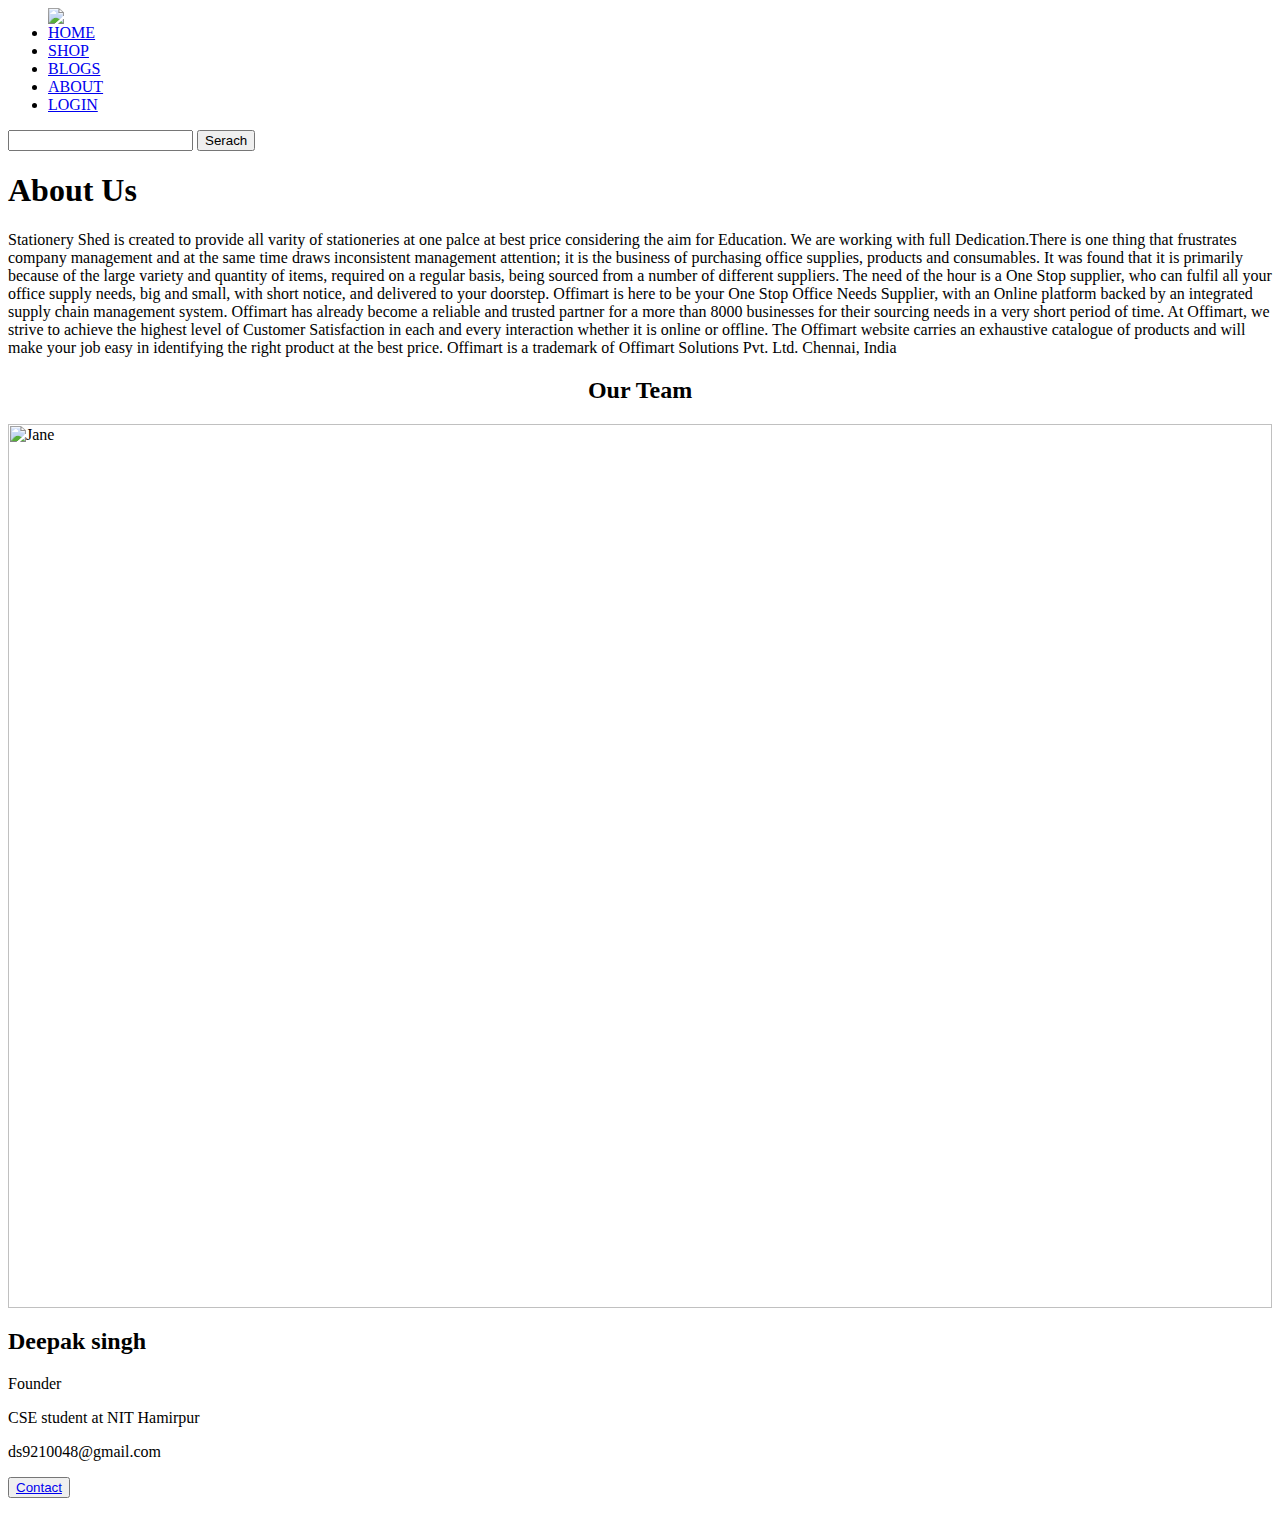
==== about.html @ bb0999d9 "tab icon added" ====
<html>

<head>
    <title>Stationeryhed | about</title>
    <link rel="stylesheet" href="style/home.css">
    <link rel="icon" href="images/logo.png">
    <link rel="stylesheet" href="style/about.css">
</head>

<body>
    <nav class="navbar background">
        <ul class="nav-list">
            <div class="logo"><img src="images/logo.png"></div>
            <li><a href="index.html">HOME</a></li>
            <li><a href="shop.html">SHOP</a></li>
            <li><a href="blog.html">BLOGS</a></li>
            
            <li><a href="#">ABOUT</a></li>
            <li><a href="login.html">LOGIN</a></li>
        </ul>
        <div class="rightnav">
            <input type="text" name="serach" id="search">
            <button class="btn btn-sm">Serach</button>
        </div>
    </nav>
    
    <div class="about-section">
        <h1 class="heading-about">About Us</h1>
        
        <p class="content-about"> <span>Stationery Shed</span> is created to provide all varity of stationeries at one palce at best price considering the aim for Education. We are working with full Dedication.There is one thing that frustrates company management and at the same time draws inconsistent management attention; it is the business of purchasing office supplies, products and consumables.

            It was found that it is primarily because of the large variety and quantity of items, required on a regular basis, being sourced from a number of different suppliers.
            
            The need of the hour is a One Stop supplier, who can fulfil all your office supply needs, big and small, with short notice, and delivered to your doorstep.
            
            Offimart is here to be your One Stop Office Needs Supplier, with an Online platform backed by an integrated supply chain management system.
            
            Offimart has already become a reliable and trusted partner for a more than 8000 businesses for their sourcing needs in a very short period of time. At Offimart, we strive to achieve the highest level of Customer Satisfaction in each and every interaction whether it is online or offline.
            
            The Offimart website carries an exhaustive catalogue of products and will make your job easy in identifying the right product at the best price.
            
            Offimart is a trademark of Offimart Solutions Pvt. Ltd. Chennai, India</p>
      </div>
      <div class="main-about">
      <h2 style="text-align:center" class="our-team">Our Team</h2>
      <div class="row">
        <div class="column">
          <div class="card">
            <img src="images/ourteam/me.png" alt="Jane" style="width:100%">
            <div class="container">
              <h2>Deepak singh</h2>
              <p class="title">Founder</p>
              <p>CSE student at NIT Hamirpur</p>
              <p>ds9210048@gmail.com</p>
              <p><button class="button"><a href="https://www.instagram.com/deepak_0921/" target="blank">Contact</a></button></p>
            </div>
          </div>
        </div>
    </div>

    
    <footer style="background-color: #1b0a0a;
     padding: 1% 8%;
     color: white;
     position:fixed;
     font-size: large;
     display: flex;
     width: 100%;
     margin-bottom: 0;
     margin-top: 19vh;
     justify-content: space-between;
     align-items: center;
     font-family: 'Roboto', sans-serif;">
        <div>© 2021, Stationery Shed</div>
        <div>Wanna talk to Stationery Shed? Or be a part of it? You can contact any of our members personally or 📧 us at <strong>stationeryshed@gmail.com</strong> !</div>
        <div>🤖Chatbot:Coming Soon!!</div>
    </footer>
      
   



    </body>
    </html>
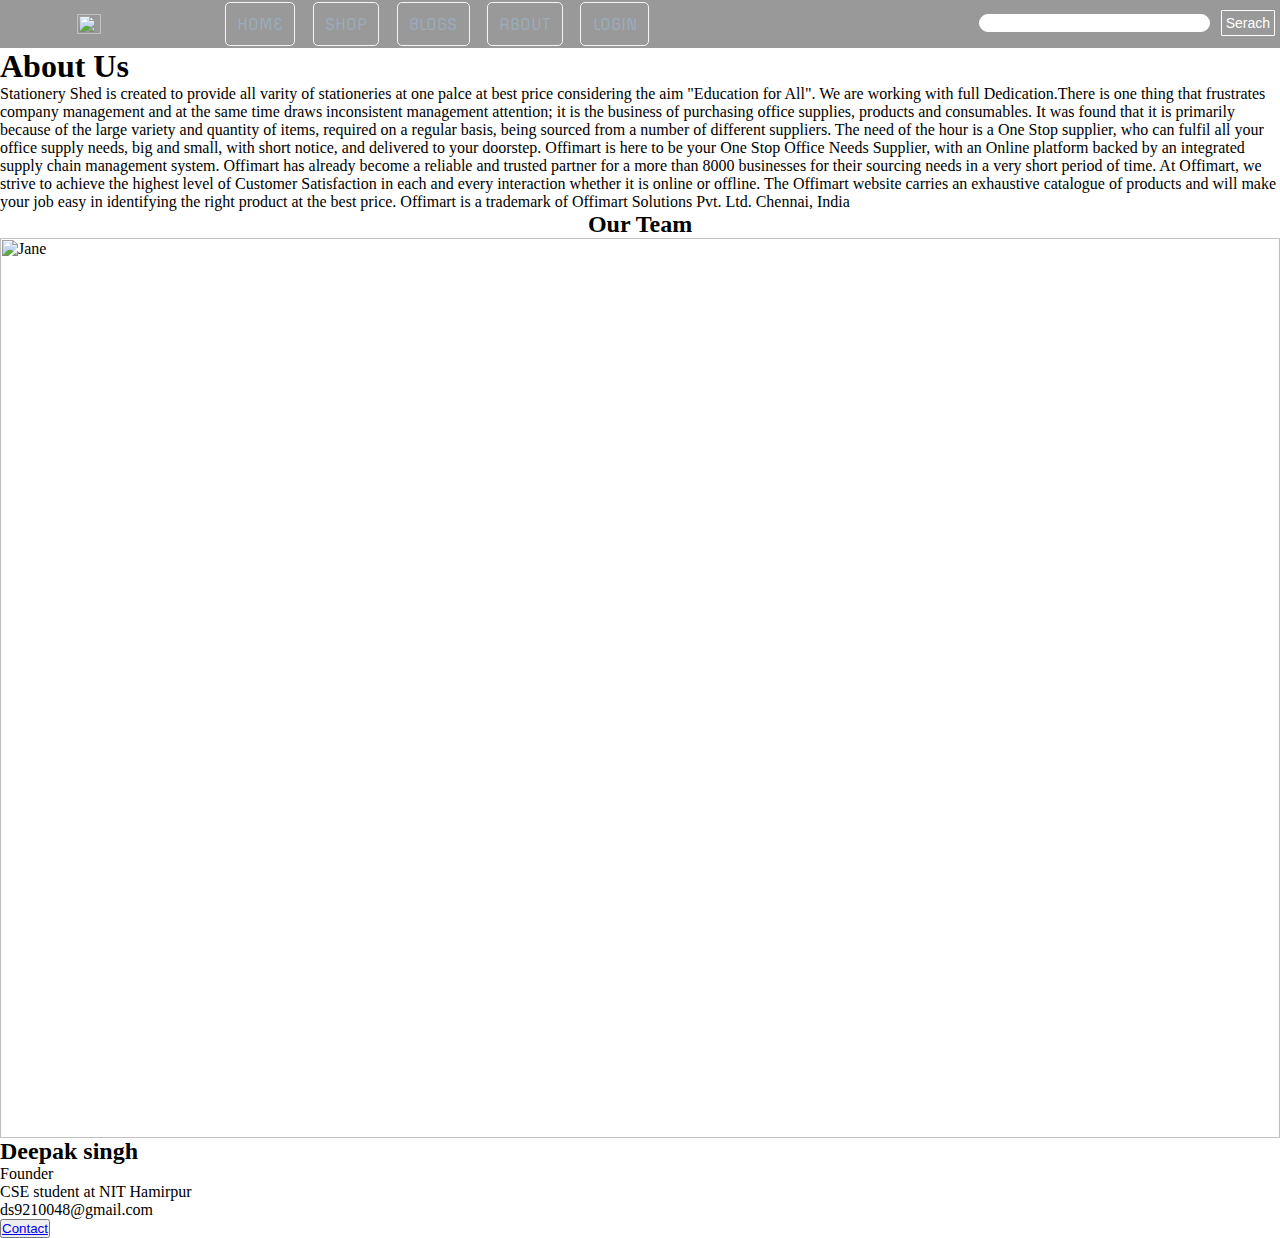
==== commit 3e12e88a: "Merge pull request #2 from Deepak91168/modif" ====
--- a/about.html
+++ b/about.html
@@ -27,7 +27,7 @@
     <div class="about-section">
         <h1 class="heading-about">About Us</h1>
         
-        <p class="content-about"> <span>Stationery Shed</span> is created to provide all varity of stationeries at one palce at best price considering the aim for Education. We are working with full Dedication.There is one thing that frustrates company management and at the same time draws inconsistent management attention; it is the business of purchasing office supplies, products and consumables.
+        <p class="content-about"> <span>Stationery Shed</span> is created to provide all varity of stationeries at one palce at best price considering the aim <span>"Education for All"</span>. We are working with full Dedication.There is one thing that frustrates company management and at the same time draws inconsistent management attention; it is the business of purchasing office supplies, products and consumables.
 
             It was found that it is primarily because of the large variety and quantity of items, required on a regular basis, being sourced from a number of different suppliers.
             
--- a/style/home.css
+++ b/style/home.css
@@ -0,0 +1,231 @@
+@import url('https://fonts.googleapis.com/css2?family=Satisfy&display=swap');
+@import url('https://fonts.googleapis.com/css2?family=Monoton&display=swap');
+@import url('https://fonts.googleapis.com/css2?family=Offside&display=swap');
+@import url('https://fonts.googleapis.com/css2?family=Yatra+One&display=swap');
+@import url('https://fonts.googleapis.com/css2?family=Recursive&family=Syncopate&display=swap');
+
+* {
+    padding: 0;
+    margin: 0;
+    box-sizing: border-box;
+}
+
+.navbar {
+    display: flex;
+    position: sticky;
+}
+
+.logo {
+    width: 25%;
+    display: flex;
+    justify-content: center;
+    align-items: center;
+}
+
+.logo img {
+    width: 33%;
+}
+
+.nav-list {
+    list-style: none;
+    width: 70%;
+    display: flex;
+    align-items: center;
+    padding: 2px;
+
+}
+
+.nav-list li {
+
+    padding: 1.25%;
+    margin-right: 2%;
+    list-style: none;
+    border-radius: 5px;
+    /* border-top-left-radius: 10px;
+    border-top-right-radius: 5px;
+    border-bottom-right-radius: 20px;*/
+    border: 0.5px solid whitesmoke;
+
+}
+
+.nav-list li:hover {
+
+    list-style: none;
+    border: 2px solid rgb(154, 173, 189);
+    border-top-left-radius: 5px;
+    border-top-right-radius: 5px;
+    border-bottom-right-radius: 20px;
+    background: rgba(255, 255, 255, 0.733);
+
+}
+
+.nav-list li a {
+    text-decoration: none;
+    color: rgb(154, 173, 189);
+    font-size: 16px;
+    font-family: 'Offside', cursive;
+}
+
+.nav-list li a:hover {
+    cursor: pointer;
+    font-weight: bold;
+    text-decoration: none;
+    color: rgba(0, 0, 0, 0.972);
+    font-family: 'Yatra One', cursive;
+    font-size: 18px;
+    transition: 0.1s ease-in-out;
+}
+
+.rightnav {
+    width: 30%;
+    text-align: right;
+
+
+}
+
+#search {
+
+    margin: 7px;
+    font-size: 14px;
+    border: 1px solid white;
+    border-radius: 10px;
+
+}
+
+.background {
+
+    background: rgba(0, 0, 0, 0.4) url('../images/bg.jpg');
+    background-size: cover;
+    background-blend-mode: darken;
+}
+
+.s1 {
+    height: 65vh;
+    
+}
+
+.box-main {
+    display: flex;
+    justify-content: center;
+    align-items: center;
+    height: 100vh;
+
+}
+
+.firsthalf {
+    width: 60%;
+    display: flex;
+    justify-content: center;
+    justify-content: center;
+    flex-direction: column;
+    margin-bottom: 17%; 
+
+}
+
+.secondhalf {
+    width: 40%;
+
+}
+
+.secondhalf img {
+    width: 100%;
+
+}
+
+
+/* .secondhalf img:hover {
+
+    width: 95%;
+    cursor: pointer;
+    border-radius: 100px;
+    transition: 0.3s;
+
+} */
+
+.line1 {
+    color: rgb(173, 185, 173);
+    padding: 4px;
+    font-size: 50px;
+    font-family: 'Monoton', cursive;
+    margin-left: 15%;
+    margin-bottom: 3.5%;
+    letter-spacing: 0.5px;
+}
+
+.line2 {
+    color: rgb(131, 219, 109);
+    font-size: 153px;
+    font-family: 'Satisfy', cursive;
+    margin-left: 15%;
+    /* margin-bottom: 15.5%; */
+
+}
+.buttons{
+    
+    position: absolute;
+    display: flex;
+    align-items: center;
+    justify-content: center;
+    margin-left: 10%;
+    margin-top: 23%;
+}
+.btnm1 a{
+   
+    text-decoration: none;
+    font-size: 32px;
+    font-family: 'Recursive', sans-serif;
+    color: rgba(8, 2, 2, 0.548);
+    font-weight: bold;
+    background-color:rgba(173, 185, 173, 0.5);
+    border-radius: 5px;
+    border: 1px solid rgb(0, 0, 0);
+    outline:none;
+    
+}
+.btn-sm{
+    margin-top: 4px;
+    cursor: pointer;
+    font-size: 14px;
+    margin-right: 5px;
+    background: transparent;
+    color: white;
+    border:1px solid white;
+    border-radius: 1px;
+    padding: 4px;
+   
+}
+.rightnav #search{
+    margin-top: 14px;
+    height: 2vh;
+    width:60%;
+    position: relative;
+}
+/* .btnm2{
+    padding: 3%;
+    padding-bottom: 0;
+    padding-left: 14%;
+    font-size: 32px;
+    font-family: 'Offside', cursive;
+    color: black;
+    background-color:rgba(173, 185, 173, 0.5);
+    padding:2%;
+    outline:none;
+} */
+
+.btnm1:hover{
+   
+    cursor: pointer;
+    color: rgb(190, 173, 173);
+    background-color:transparent;
+    font-family: 'Recursive', sans-serif;
+    border-top-left-radius: 5px;
+    border-top-right-radius: 5px;
+    border: 1px solid rgb(0, 0, 0);
+    transition: 0.2s;
+}
+
+.btn btn-sm{
+    font-size: 10px;
+    outline: none;
+    background: transparent;
+}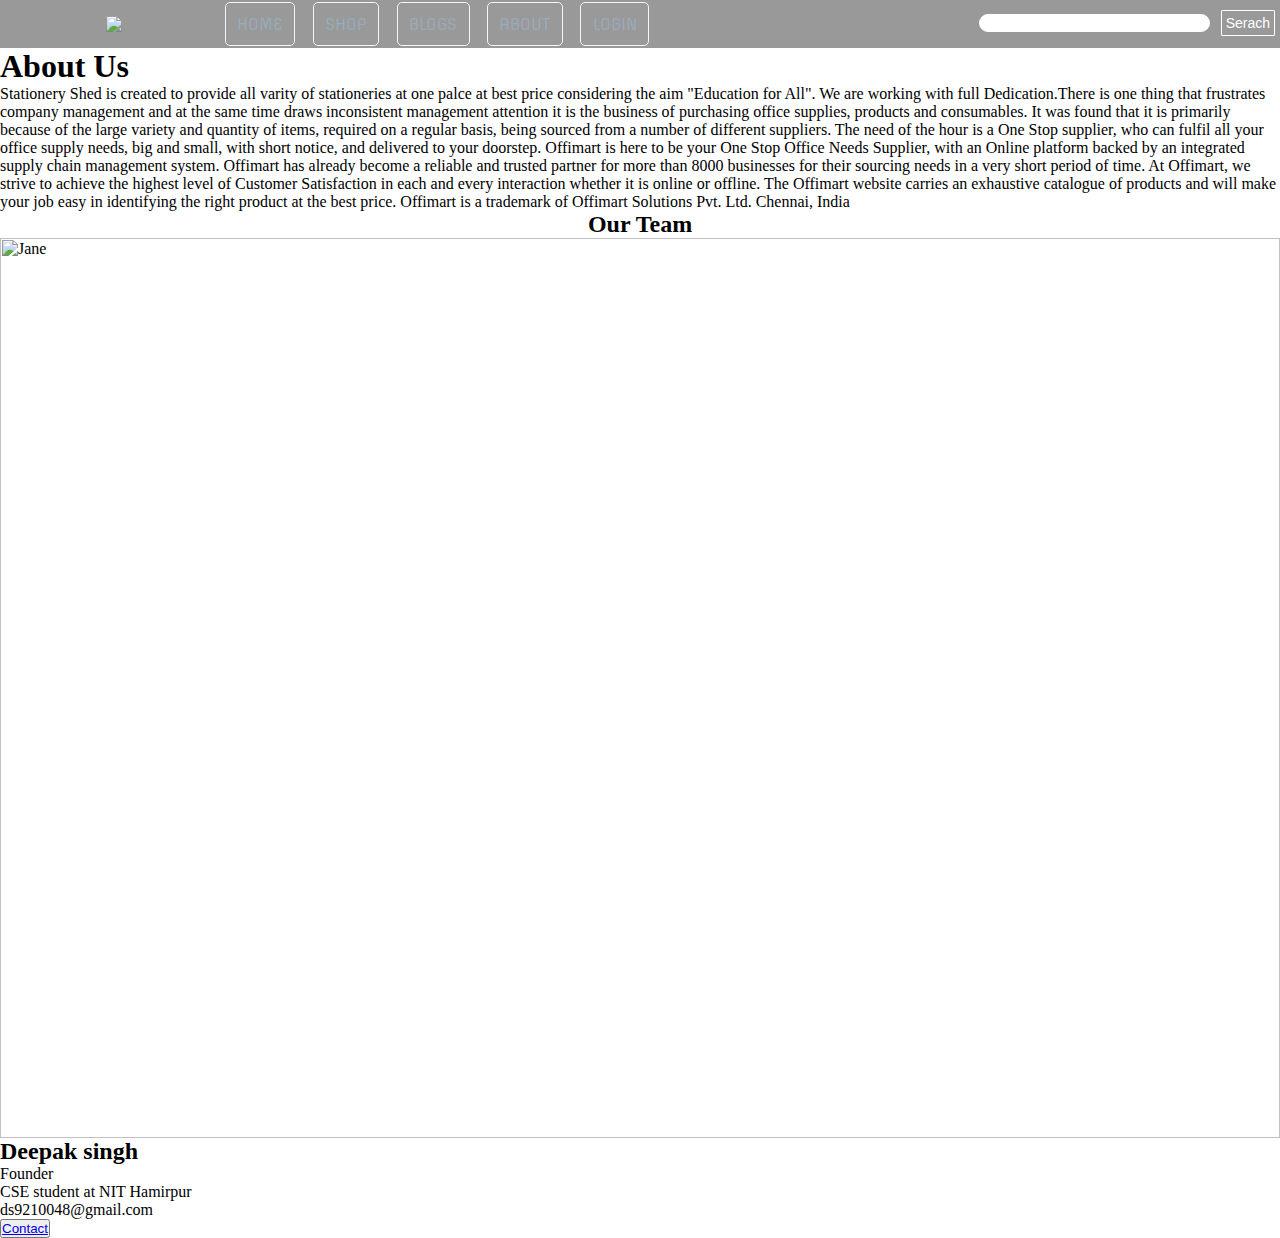
==== commit 0bce80db: "Update about.html" ====
--- a/about.html
+++ b/about.html
@@ -27,15 +27,15 @@
     <div class="about-section">
         <h1 class="heading-about">About Us</h1>
         
-        <p class="content-about"> <span>Stationery Shed</span> is created to provide all varity of stationeries at one palce at best price considering the aim <span>"Education for All"</span>. We are working with full Dedication.There is one thing that frustrates company management and at the same time draws inconsistent management attention; it is the business of purchasing office supplies, products and consumables.
+        <p class="content-about"> <span>Stationery Shed</span> is created to provide all varity of stationeries at one palce at best price considering the aim <span>"Education for All"</span>. We are working with full Dedication.There is one thing that frustrates company management and at the same time draws inconsistent management attention it is the business of purchasing office supplies, products and consumables.
 
-            It was found that it is primarily because of the large variety and quantity of items, required on a regular basis, being sourced from a number of different suppliers.
+           It was found that it is primarily because of the large variety and quantity of items, required on a regular basis, being sourced from a number of different suppliers.
             
-            The need of the hour is a One Stop supplier, who can fulfil all your office supply needs, big and small, with short notice, and delivered to your doorstep.
+           The need of the hour is a One Stop supplier, who can fulfil all your office supply needs, big and small, with short notice, and delivered to your doorstep.
             
-            Offimart is here to be your One Stop Office Needs Supplier, with an Online platform backed by an integrated supply chain management system.
+           Offimart is here to be your One Stop Office Needs Supplier, with an Online platform backed by an integrated supply chain management system.
             
-            Offimart has already become a reliable and trusted partner for a more than 8000 businesses for their sourcing needs in a very short period of time. At Offimart, we strive to achieve the highest level of Customer Satisfaction in each and every interaction whether it is online or offline.
+           Offimart has already become a reliable and trusted partner for  more than 8000 businesses for their sourcing needs in a very short period of time. At Offimart, we strive to achieve the highest level of Customer Satisfaction in each and every interaction whether it is online or offline.
             
             The Offimart website carries an exhaustive catalogue of products and will make your job easy in identifying the right product at the best price.
             
@@ -81,4 +81,4 @@
 
 
     </body>
-    </html>+    </html>
--- a/style/home.css
+++ b/style/home.css
@@ -22,8 +22,9 @@
     align-items: center;
 }
 
-.logo img {
+.logo a img {
     width: 33%;
+   
 }
 
 .nav-list {
@@ -41,9 +42,6 @@
     margin-right: 2%;
     list-style: none;
     border-radius: 5px;
-    /* border-top-left-radius: 10px;
-    border-top-right-radius: 5px;
-    border-bottom-right-radius: 20px;*/
     border: 0.5px solid whitesmoke;
 
 }
@@ -51,11 +49,11 @@
 .nav-list li:hover {
 
     list-style: none;
-    border: 2px solid rgb(154, 173, 189);
+    border: 1px solid rgb(30, 42, 51);
     border-top-left-radius: 5px;
     border-top-right-radius: 5px;
-    border-bottom-right-radius: 20px;
-    background: rgba(255, 255, 255, 0.733);
+    border-bottom-right-radius: 15px;
+    background: rgba(139, 191, 251, 0.733);
 
 }
 
@@ -68,7 +66,6 @@
 
 .nav-list li a:hover {
     cursor: pointer;
-    font-weight: bold;
     text-decoration: none;
     color: rgba(0, 0, 0, 0.972);
     font-family: 'Yatra One', cursive;
@@ -82,6 +79,12 @@
 
 
 }
+.rightnav #search{
+    margin-top: 14px;
+    height: 2vh;
+    width:60%;
+    position: relative;
+}
 
 #search {
 
@@ -131,16 +134,6 @@
     width: 100%;
 
 }
-
-
-/* .secondhalf img:hover {
-
-    width: 95%;
-    cursor: pointer;
-    border-radius: 100px;
-    transition: 0.3s;
-
-} */
 
 .line1 {
     color: rgb(173, 185, 173);
@@ -157,8 +150,6 @@
     font-size: 153px;
     font-family: 'Satisfy', cursive;
     margin-left: 15%;
-    /* margin-bottom: 15.5%; */
-
 }
 .buttons{
     
@@ -169,19 +160,35 @@
     margin-left: 10%;
     margin-top: 23%;
 }
+.btnm1{
+    border-radius: 6px;
+    padding: 4px;
+    outline: none;
+    background: rgba(255, 255, 255, 0.438);
+}
 .btnm1 a{
-   
+    padding: 4px;
     text-decoration: none;
-    font-size: 32px;
-    font-family: 'Recursive', sans-serif;
+    font-size: 26px;
+    font-family: 'Gill Sans', 'Gill Sans MT', Calibri, 'Trebuchet MS', sans-serif;
     color: rgba(8, 2, 2, 0.548);
     font-weight: bold;
-    background-color:rgba(173, 185, 173, 0.5);
+    background: transparent;
     border-radius: 5px;
-    border: 1px solid rgb(0, 0, 0);
     outline:none;
     
 }
+.btnm1:hover{
+    cursor: pointer;
+    background:transparent;
+    font-family: 'Recursive', sans-serif;
+    border-top-left-radius: 5px;
+    border-top-right-radius: 5px;
+    border: 1px solid rgb(0, 0, 0);
+    transition: 0.4s;
+    background: rgba(255, 255, 255, 0.199);
+}
+
 .btn-sm{
     margin-top: 4px;
     cursor: pointer;
@@ -194,35 +201,11 @@
     padding: 4px;
    
 }
-.rightnav #search{
-    margin-top: 14px;
-    height: 2vh;
-    width:60%;
-    position: relative;
-}
-/* .btnm2{
-    padding: 3%;
-    padding-bottom: 0;
-    padding-left: 14%;
-    font-size: 32px;
-    font-family: 'Offside', cursive;
-    color: black;
-    background-color:rgba(173, 185, 173, 0.5);
-    padding:2%;
-    outline:none;
-} */
-
-.btnm1:hover{
-   
-    cursor: pointer;
-    color: rgb(190, 173, 173);
-    background-color:transparent;
-    font-family: 'Recursive', sans-serif;
-    border-top-left-radius: 5px;
-    border-top-right-radius: 5px;
-    border: 1px solid rgb(0, 0, 0);
-    transition: 0.2s;
-}
+
+
+
+
+
 
 .btn btn-sm{
     font-size: 10px;
